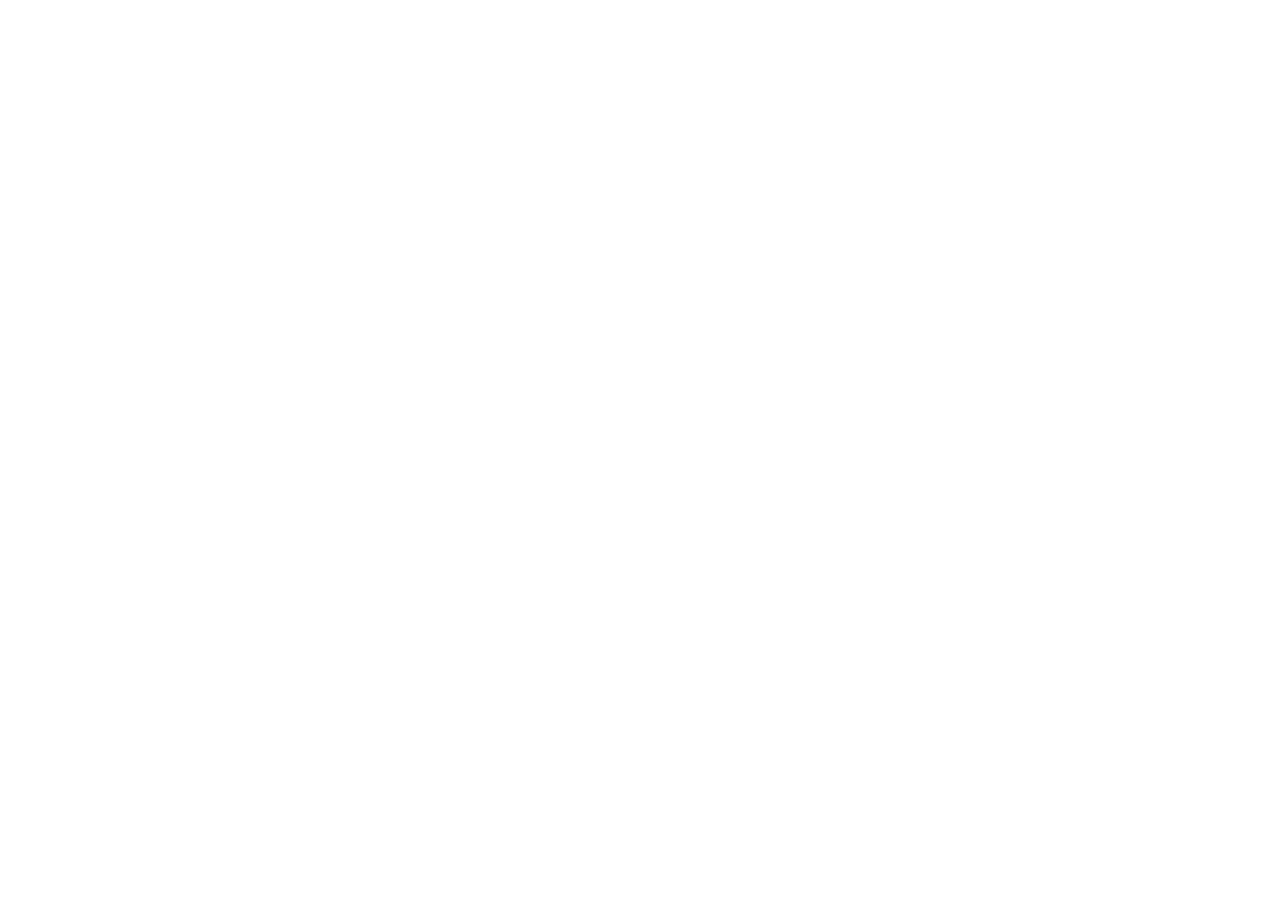
==== index.html @ 6045a3f7 "Initial commit" ====
<!DOCTYPE html>
<html lang="kr">
<head>
  <meta charset="UTF-8">
  <meta name="viewport" content="width=device-width, initial-scale=1.0">
  <meta http-equiv="X-UA-Compatible" content="ie=edge">
  <title>Document</title>
</head>
<body>







</body>
</html>
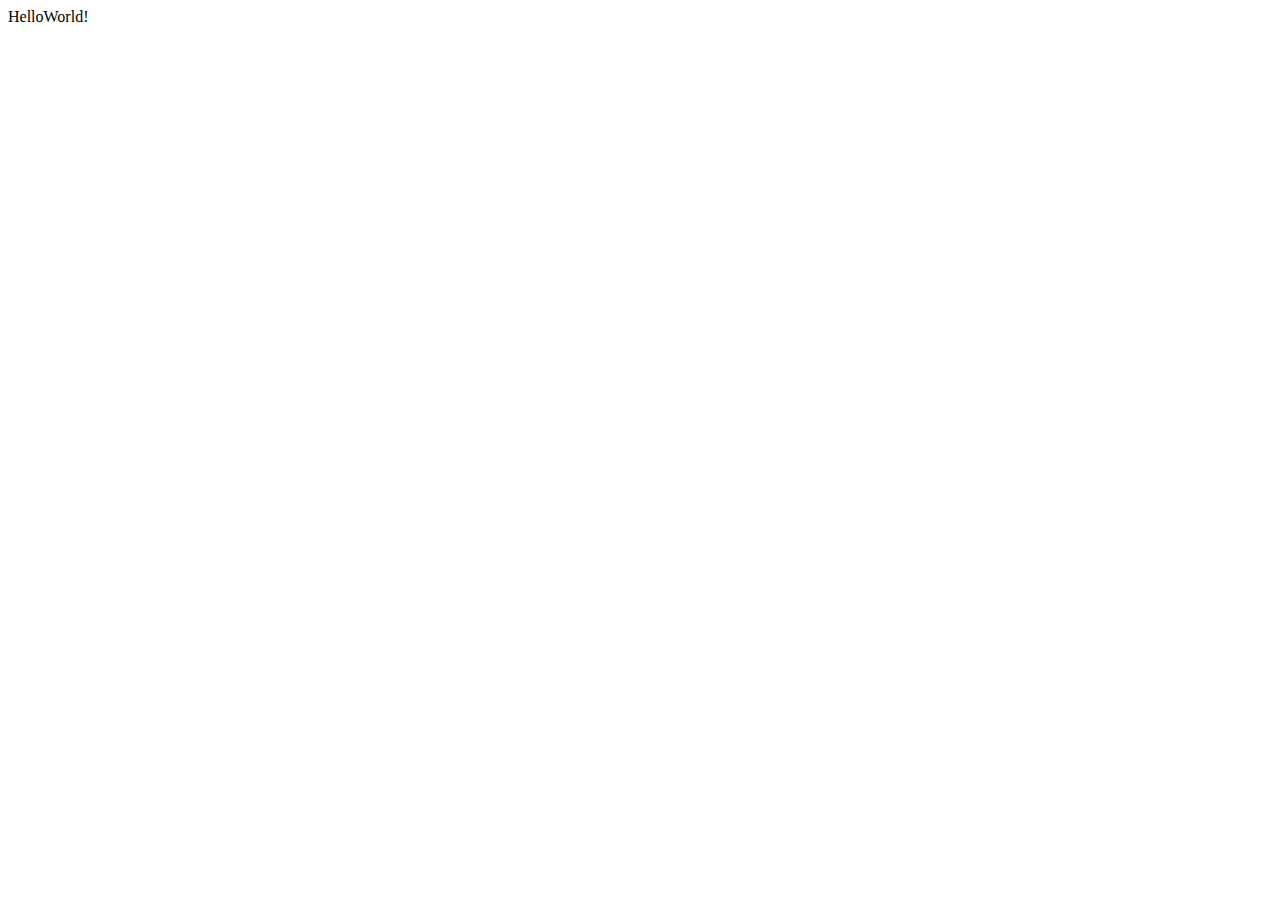
==== commit 07508b9c: "index 페이지생성" ====
--- a/index.html
+++ b/index.html
@@ -8,7 +8,7 @@
 </head>
 <body>
 
-
+HelloWorld!
 
 
 
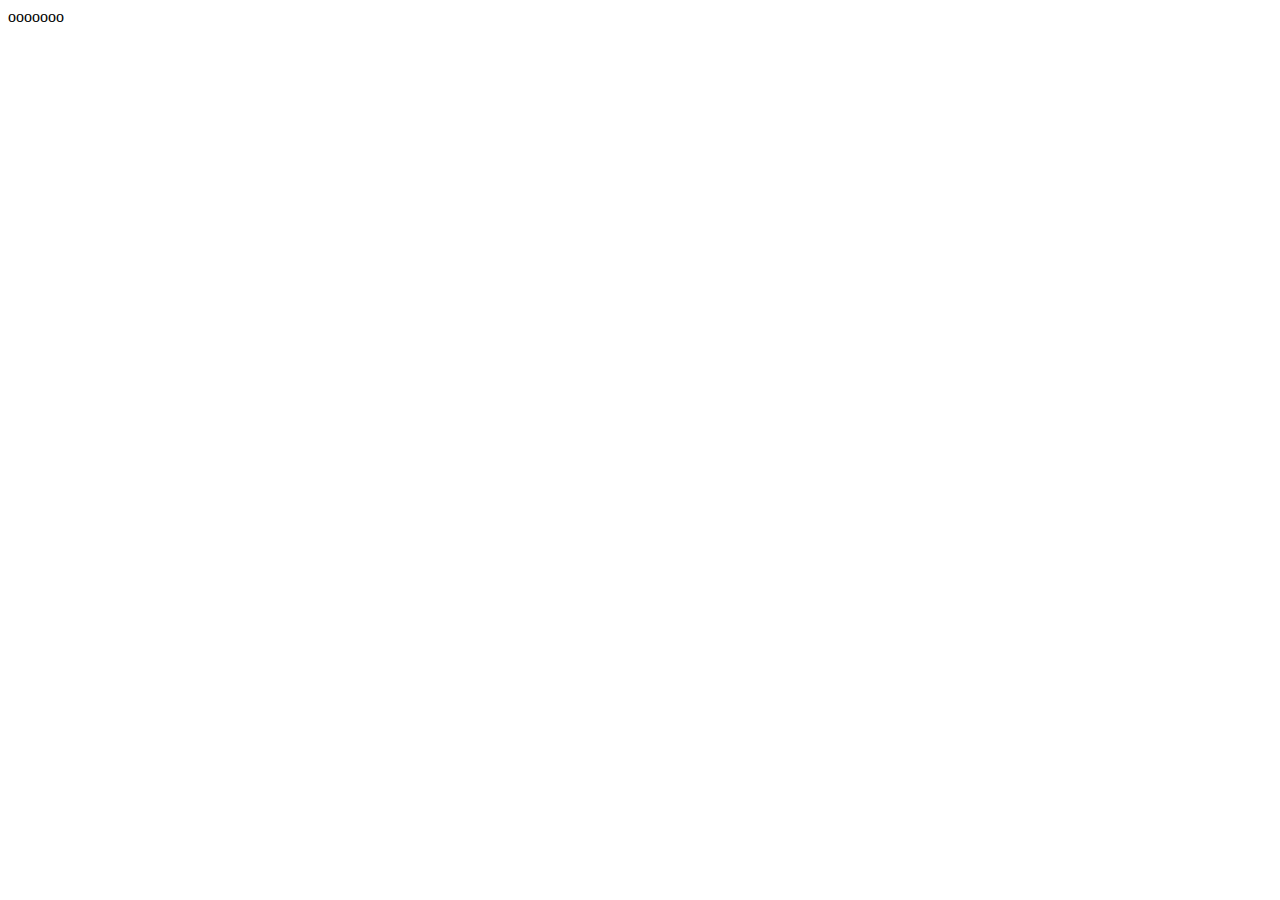
==== commit b507d299: "test" ====
--- a/index.html
+++ b/index.html
@@ -8,7 +8,7 @@
 </head>
 <body>
 
-HelloWorld!
+ooooooo
 
 
 
